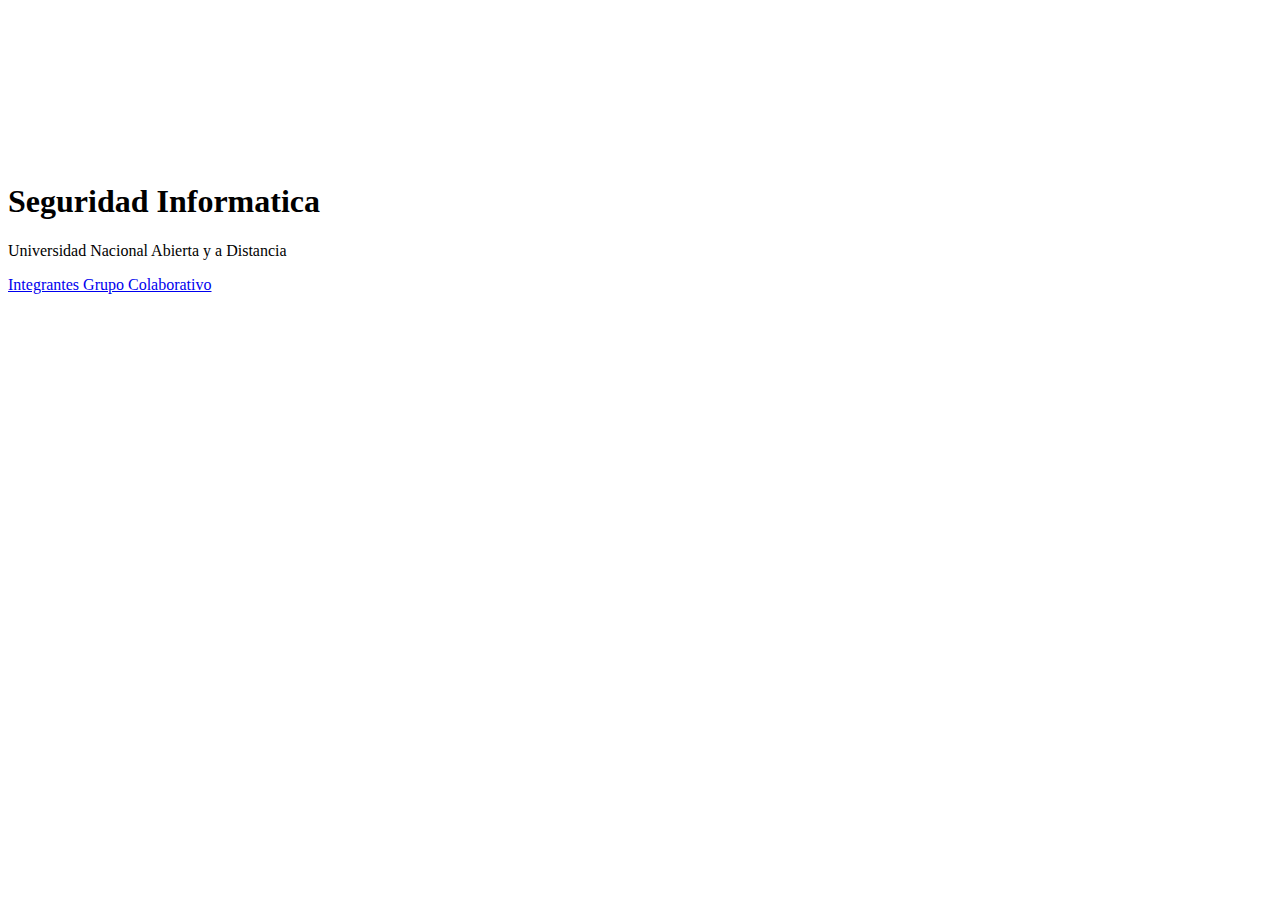
==== multimedia1.html @ c0e44fee "Update multimedia1.html" ====
<!DOCTYPE html>
<html>
  <head>
    <meta charset="utf-8">
    <title>Seguridad Informatica</title>
    <link rel="stylesheet" href="main.css">
    <link href="https://fonts.googleapis.com/css?family=Lobster" rel="stylesheet"> 
  </head>
  <body>
    <header class="header content">
      <div class="header-video">
        <video src="video/consola.mp4" muted autoplay loop></video>
      </div>
      <div class="header-overlay"></div>
      <div class="header-content">
        <h1>Seguridad Informatica</h1>
        <p>Universidad Nacional Abierta y a Distancia</p>
        <a href="https://www.unad.edu.co/" class="btn">Integrantes Grupo Colaborativo</a>
      </div>
    </header>
  </body>
</html>
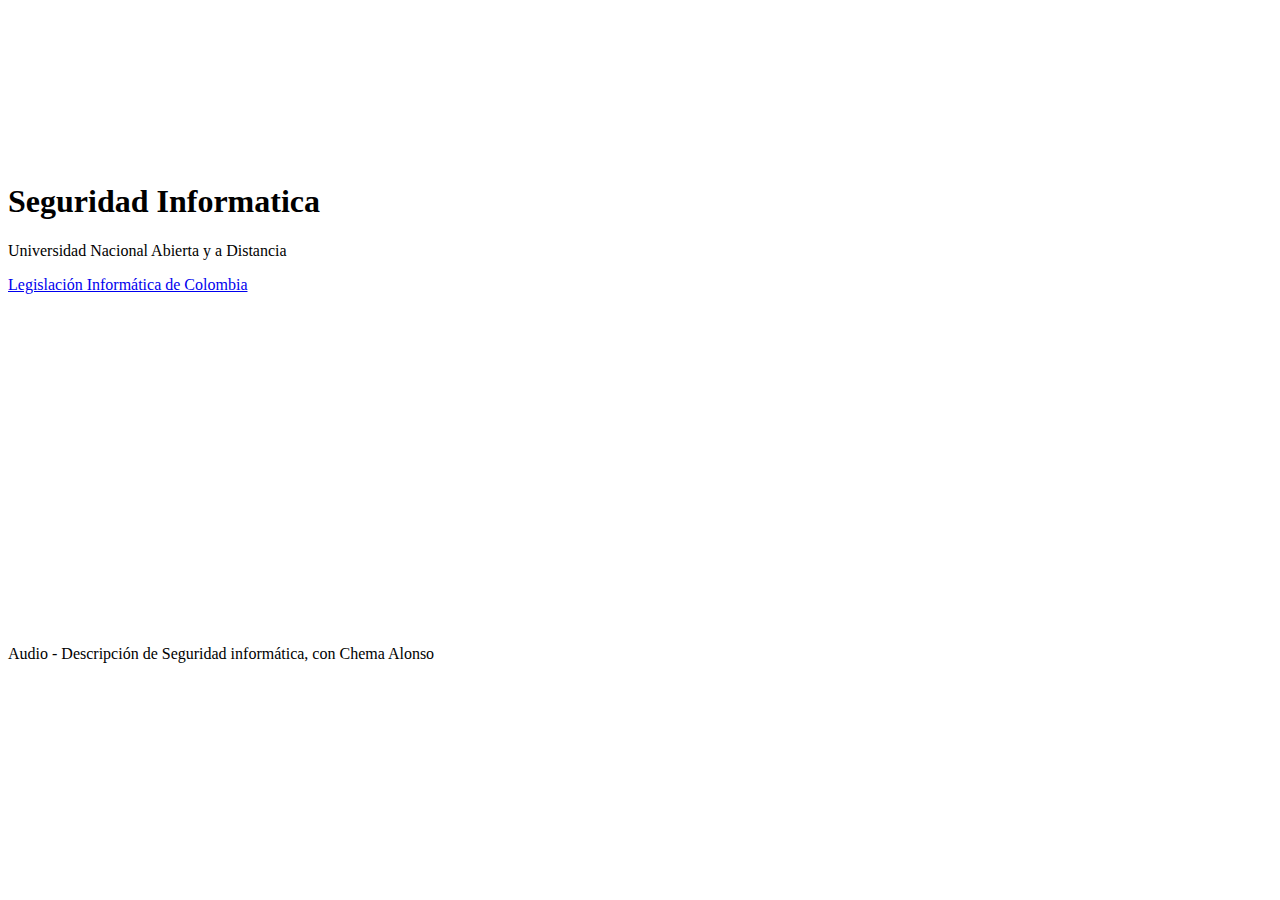
==== commit 63d4a558: "Update multimedia1.html" ====
--- a/multimedia1.html
+++ b/multimedia1.html
@@ -6,7 +6,7 @@
     <link rel="stylesheet" href="main.css">
     <link href="https://fonts.googleapis.com/css?family=Lobster" rel="stylesheet"> 
   </head>
-  <body>
+  <body>	
     <header class="header content">
       <div class="header-video">
         <video src="video/consola.mp4" muted autoplay loop></video>
@@ -15,8 +15,15 @@
       <div class="header-content">
         <h1>Seguridad Informatica</h1>
         <p>Universidad Nacional Abierta y a Distancia</p>
-        <a href="https://www.unad.edu.co/" class="btn">Integrantes Grupo Colaborativo</a>
+        <a href="http://www.informatica-juridica.com/legislacion/colombia/" class="btn">Legislación Informática de Colombia</a>
+        <p></p>
+        <iframe width="560" height="315" src="https://www.youtube.com/embed/JXDUKotmsWQ" frameborder="0" allow="autoplay; encrypted-media" allowfullscreen></iframe>
+  		<p></p>
+		<a>Audio - Descripción de Seguridad informática, con Chema Alonso</a>
+		<iframe width="100%" height="200" frameborder="0" allowfullscreen="" scrolling="no" src="https://www.ivoox.com/player_ej_1683374_2_1.html?data=kpullZibeI6ZmKiakpaJd6Knl4qgo5WZcYarpJKfj4qbh46rkpKSmaiRdo6ZmKiatcrLudPdxcbRjc7SqtDmzoqwlYqlddXdxMaSlKiPp9DijKjVx9LFb6Lg0NPg0ZKJe6Shq9TV0NPdcYarpJKh&"></iframe>
+
       </div>
     </header>
   </body>
 </html>
+
